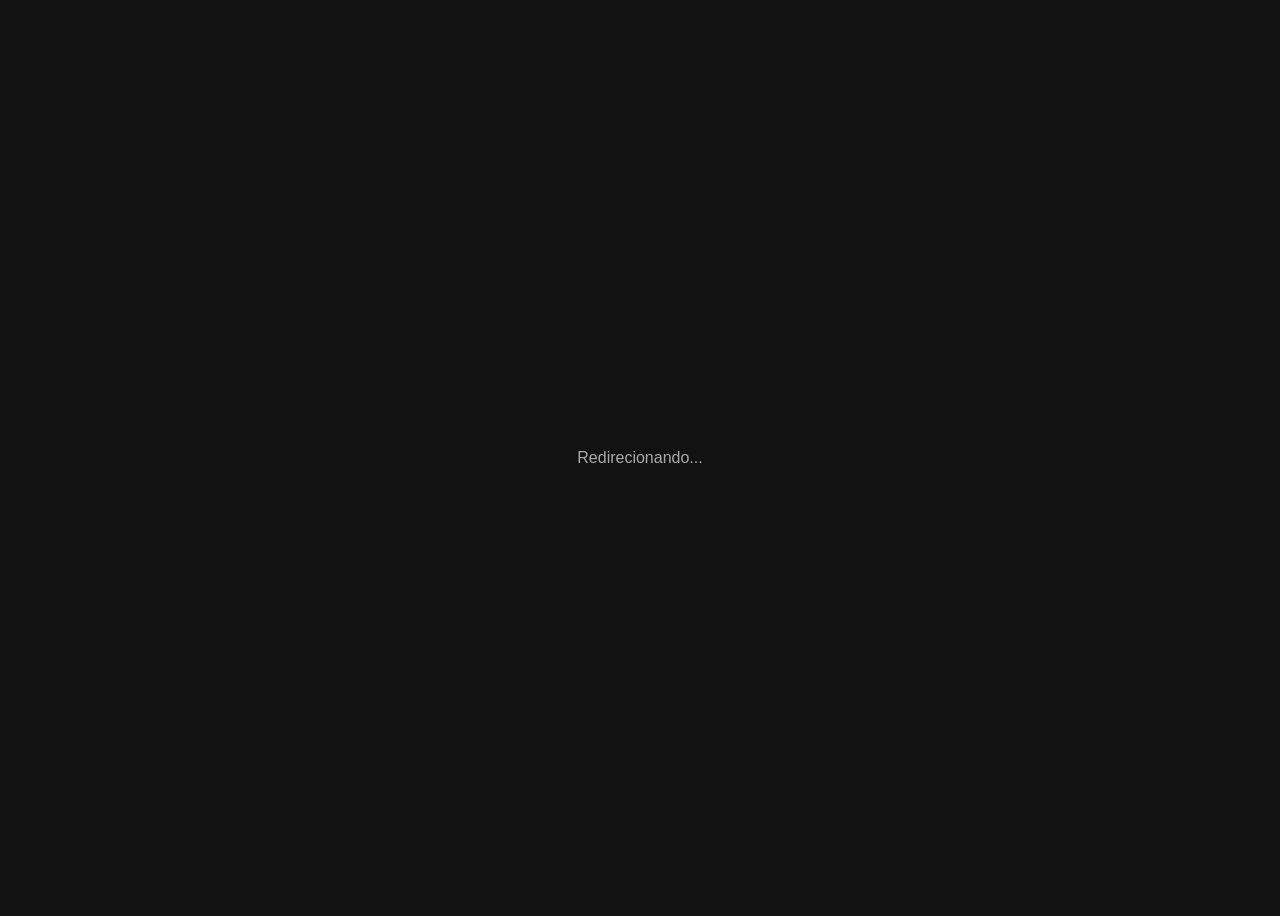
==== gh/index.html @ 706ca773 "feat: adiciona redirecionamentos da raiz, github e linkedin" ====
<!DOCTYPE html>
<html lang="pt-br">
<head>
  <meta charset="UTF-8">
  <title>Redirecionando...</title>
  <link rel="stylesheet" href="/style.css">
  <!-- manda a pessoa pro linkhub avisando que veio do github -->
  <meta http-equiv="refresh" content="3; url=/linkhub/?origem=github">
</head>
<body>
  <p>Redirecionando...</p>
</body>
</html>
---- style.css ----
body {
  background-color: #121212; 
  color: #aaaaaa;
  font-family: 'Segoe UI', Arial, sans-serif;
  min-height: 100vh;
  display: flex;
  align-items: center;     
  justify-content: center;
}
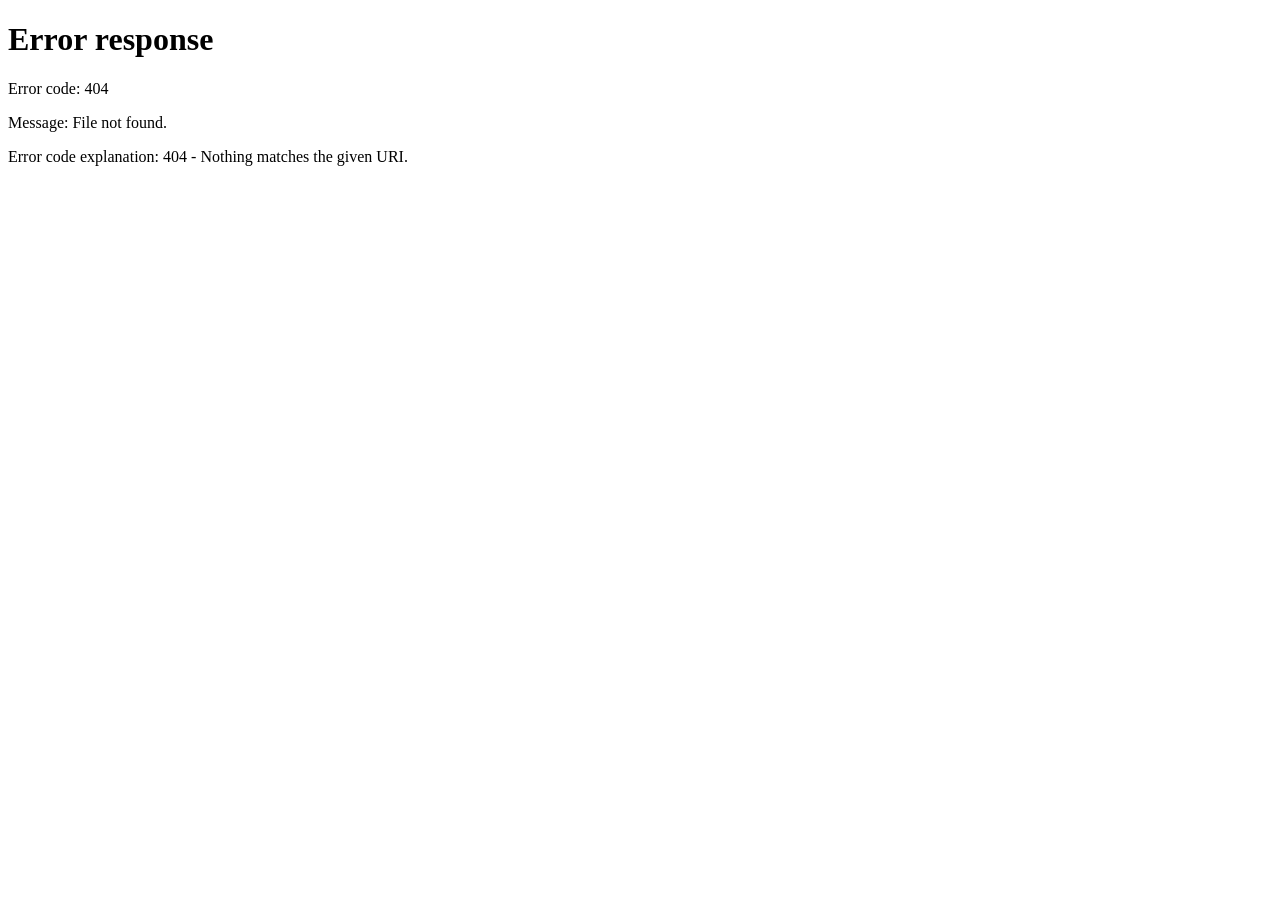
==== commit db11e350: "feat: adiciona pagina 404 na raiz" ====
--- a/gh/index.html
+++ b/gh/index.html
@@ -5,7 +5,7 @@
   <title>Redirecionando...</title>
   <link rel="stylesheet" href="/style.css">
   <!-- manda a pessoa pro linkhub avisando que veio do github -->
-  <meta http-equiv="refresh" content="3; url=/linkhub/?origem=github">
+  <meta http-equiv="refresh" content="1; url=/linkhub/?origem=github">
 </head>
 <body>
   <p>Redirecionando...</p>
--- a/style.css
+++ b/style.css
@@ -6,4 +6,22 @@
   display: flex;
   align-items: center;     
   justify-content: center;
+}
+
+main {
+  text-align: center;
+}
+
+p {
+  margin: 8px 0 24px;
+}
+
+.botao-link {
+  display: inline-block;
+  background-color: #1e1e1e;
+  color: #f5f5f5;
+  text-decoration: none;
+  padding: 14px 24px;
+  border-radius: 10px;
+  border: 1px solid #2a2a2a;
 }
